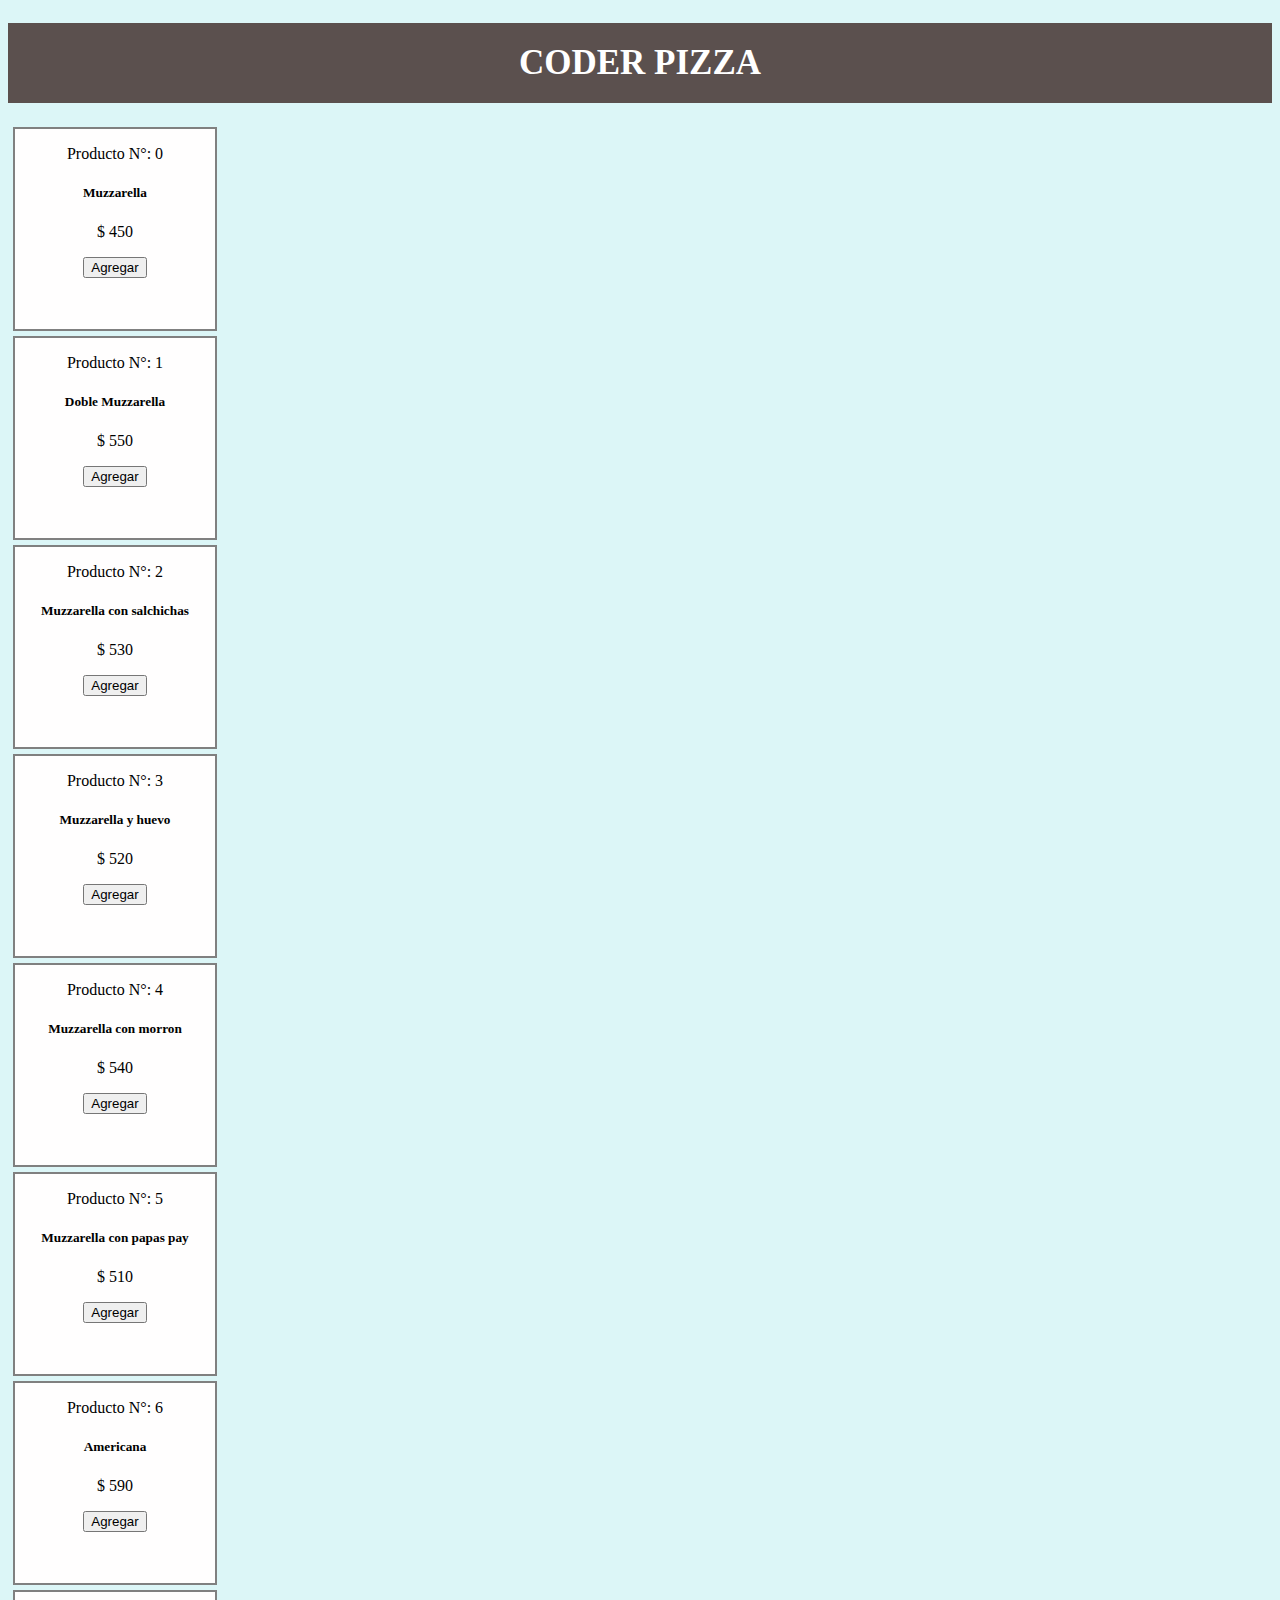
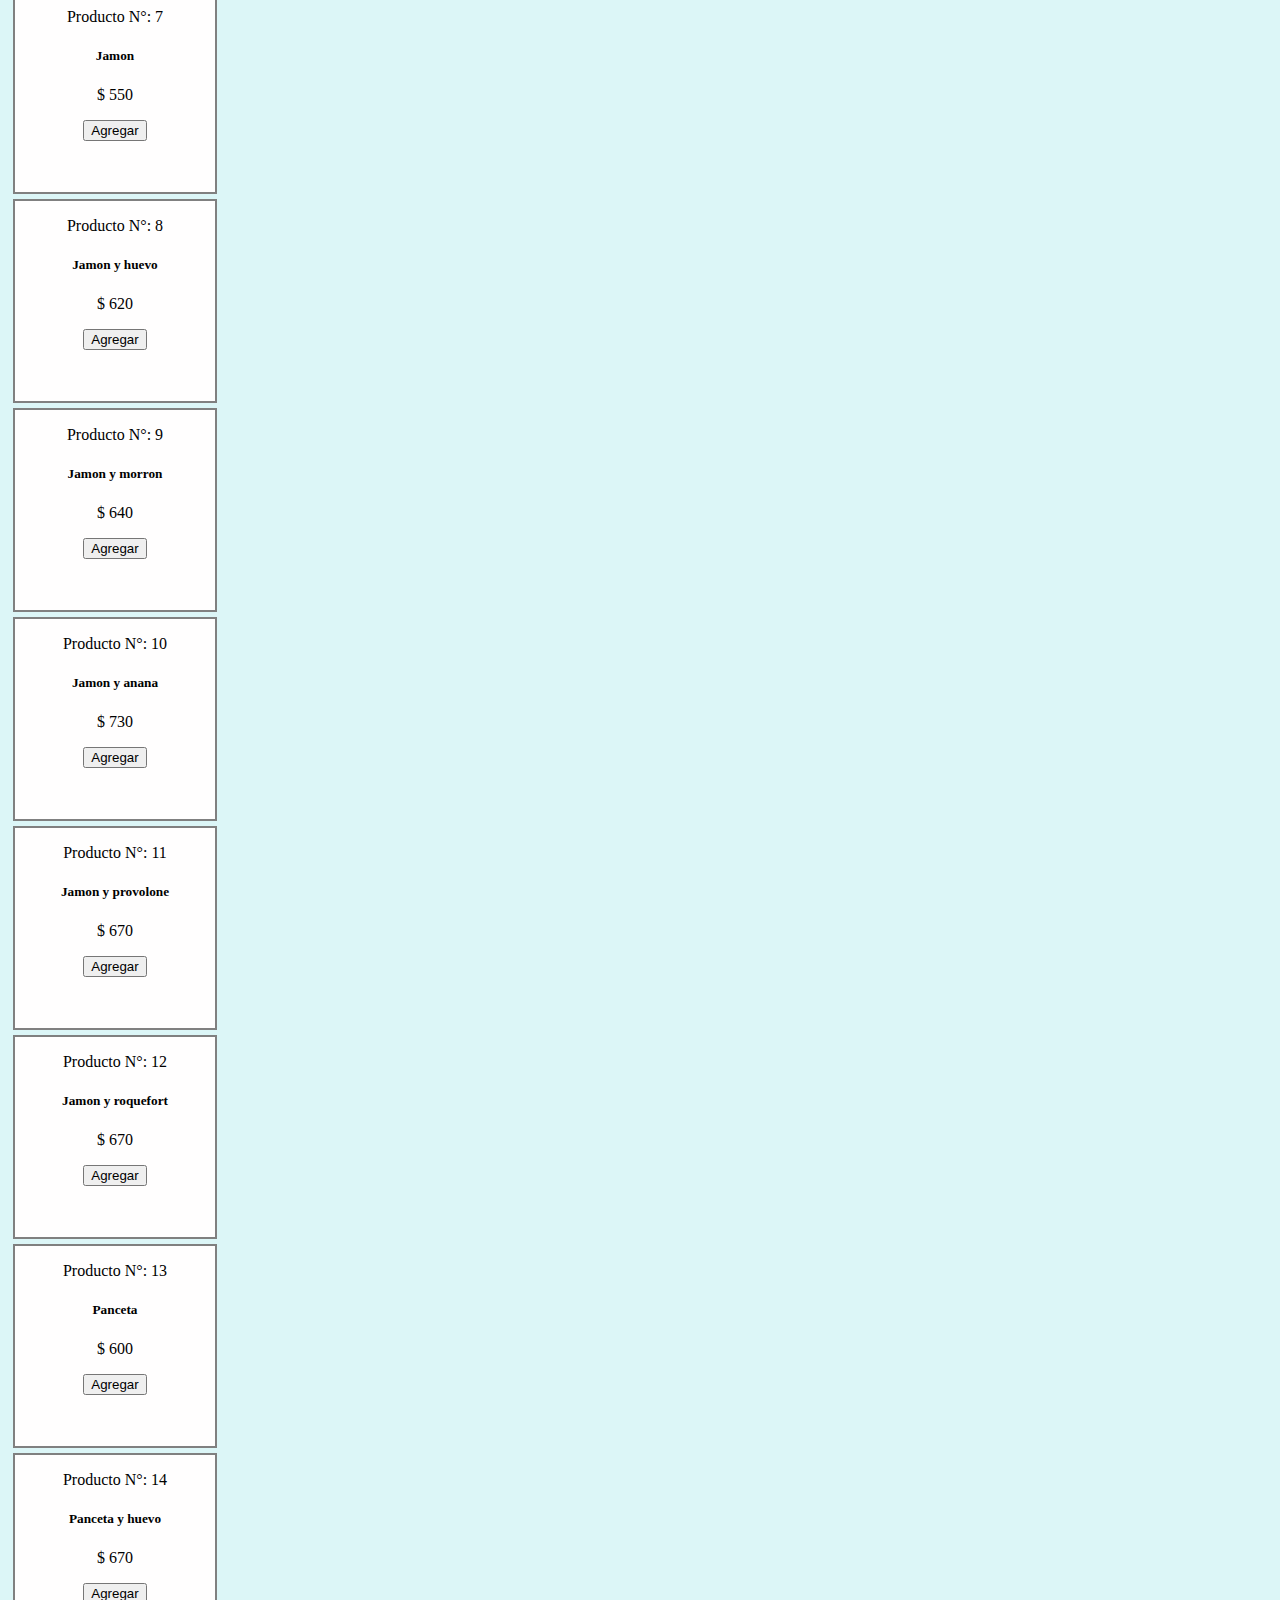
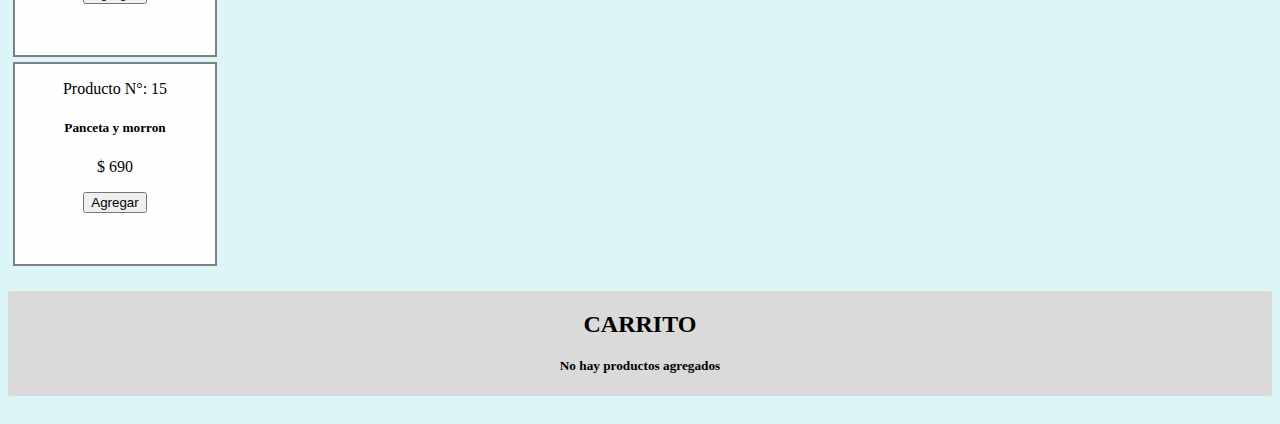
==== index.html @ 09f2916c "first commit" ====
<!DOCTYPE html>
<html lang="en">
<head>
    <meta charset="UTF-8">
    <meta http-equiv="X-UA-Compatible" content="IE=edge">
    <meta name="viewport" content="width=device-width, initial-scale=1.0">
    <link href="https://cdn.jsdelivr.net/npm/bootstrap@5.0.0-beta3/dist/css/bootstrap.min.css" rel="stylesheet" integrity="sha384-eOJMYsd53ii+scO/bJGFsiCZc+5NDVN2yr8+0RDqr0Ql0h+rP48ckxlpbzKgwra6" crossorigin="anonymous"> 
    <link rel="stylesheet" href="css/style.css">
    <title>Carrito de Compras</title>
</head>

<body>
    <h1>Coder Pizza</h1>
    
    <div class="row">
        <div id="productos"></div>
        <div class="col-md-8">
            <div id="listaProductos" class="row"></div>    
        </div>
        <div class="col-md-4">
            <div id="compra" class="col-md-6">
                <h2>CARRITO</h2>
                <div id="listaCompra"></div>
                <h5 id="total"></h5>          
            </div>
        </div>
    </div>
    <script src="https://code.jquery.com/jquery-3.6.0.js"></script>
    <script src="https://cdn.jsdelivr.net/npm/bootstrap@5.0.0-beta3/dist/js/bootstrap.bundle.min.js" integrity="sha384-JEW9xMcG8R+pH31jmWH6WWP0WintQrMb4s7ZOdauHnUtxwoG2vI5DkLtS3qm9Ekf" crossorigin="anonymous"></script>
    <script src="js/productos.js"></script>
    <script src="js/funciones.js"></script>
    <script src="js/app.js"></script>
   
</body>

</html>
---- css/style.css ----
body {
  background-color: #dcf6f7;
  text-align: center; }

h1 {
  text-align: center;
  font-size: 35px;
  background: #5B504E;
  color: white;
  padding: 20px 0;
  text-transform: uppercase; }

.col-md-3 {
  margin: 5px;
  border: 2px solid gray;
  background-color: #fffefe;
  width: 200px;
  height: 200px; }

#compra {
  width: 100%;
  background-color: #dadada;
  display: inline-block;
  border: 1 px solid gray;
  border-radius: 3px;
  margin: 20px 50px 20px 0;
  position: sticky;
  top: 20px; }

ul {
  text-align: left; }

#total {
  margin-top: 15px; }

.cantidad {
  color: green;
  font-size: 15px;
  font-weight: bold; }

#listaCompra > div {
  width: 60%;
  display: inline-block;
  border: 0.5px solid gray;
  border-radius: 5px;
  margin: 5px;
  list-style: none;
  background-color: white;
  padding: 10px; }

.btn-danger {
  width: 20px;
  font-size: 8px;
  height: 10px; }
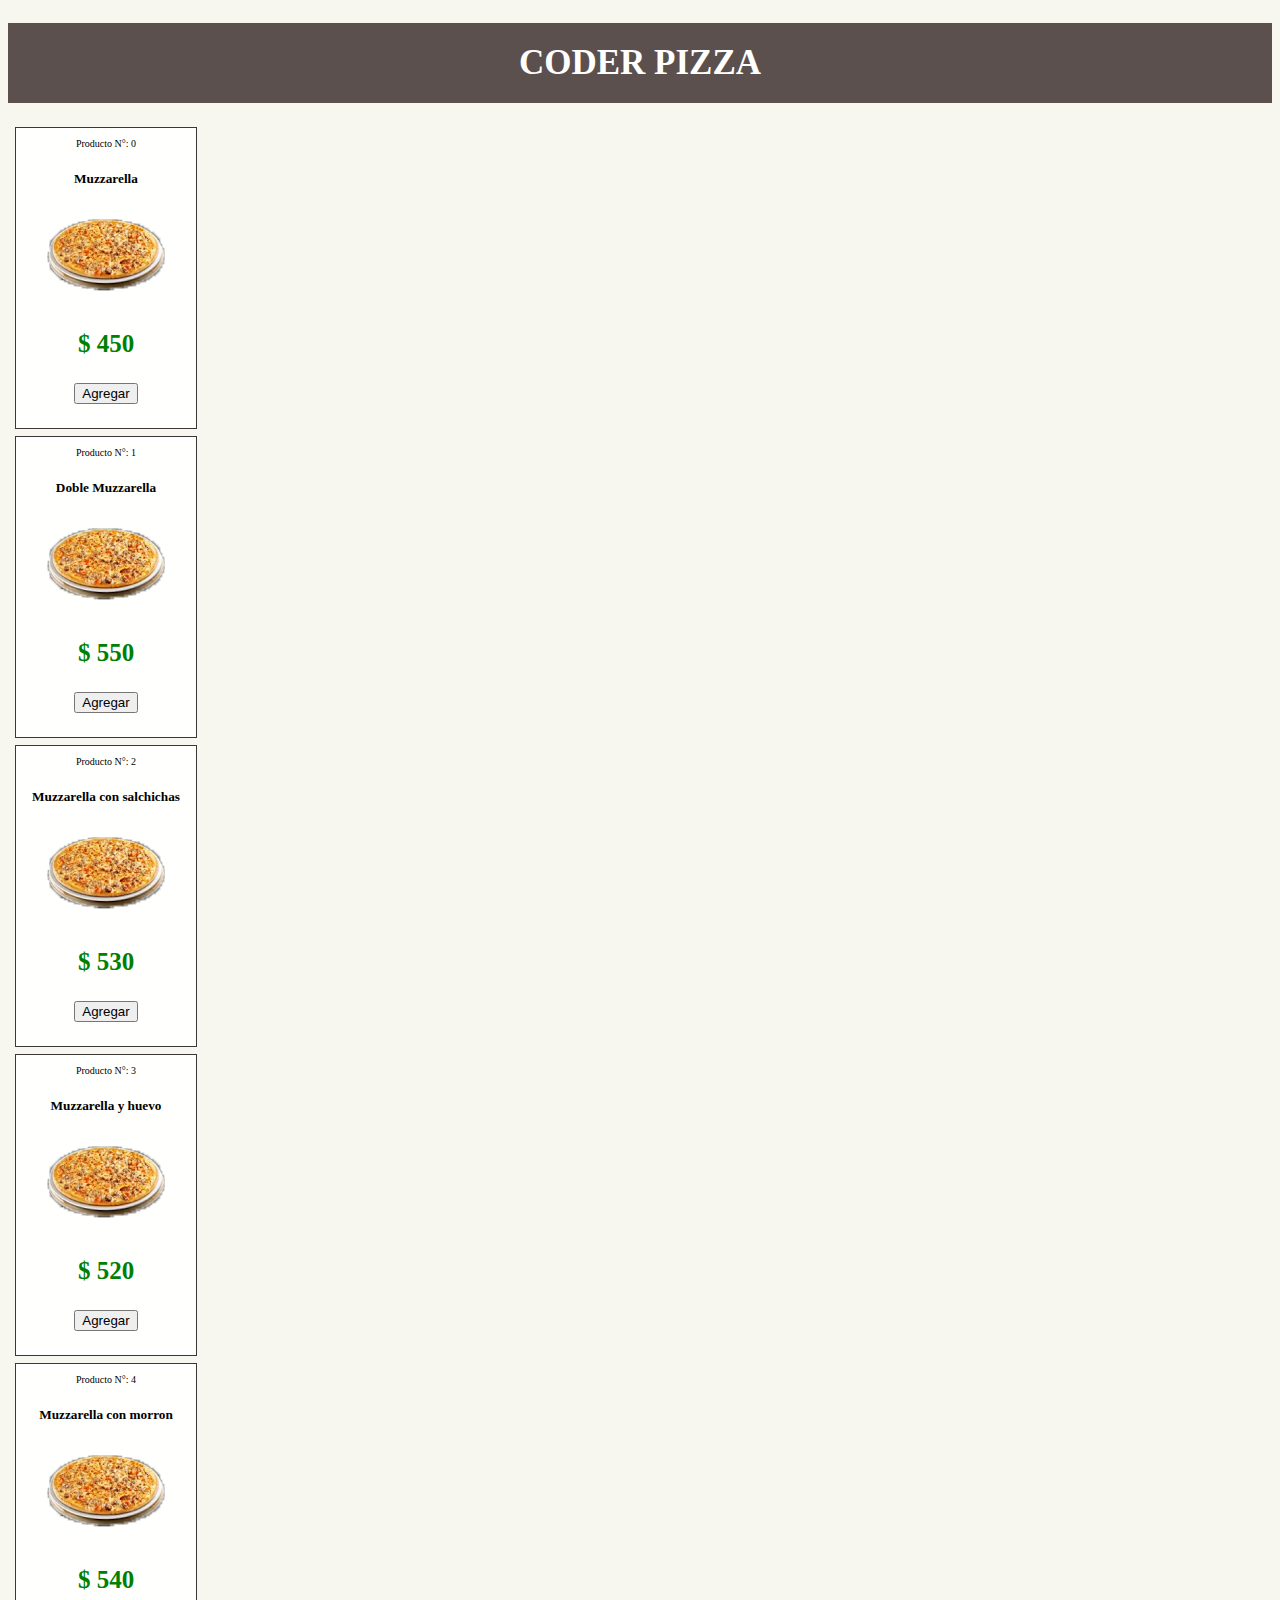
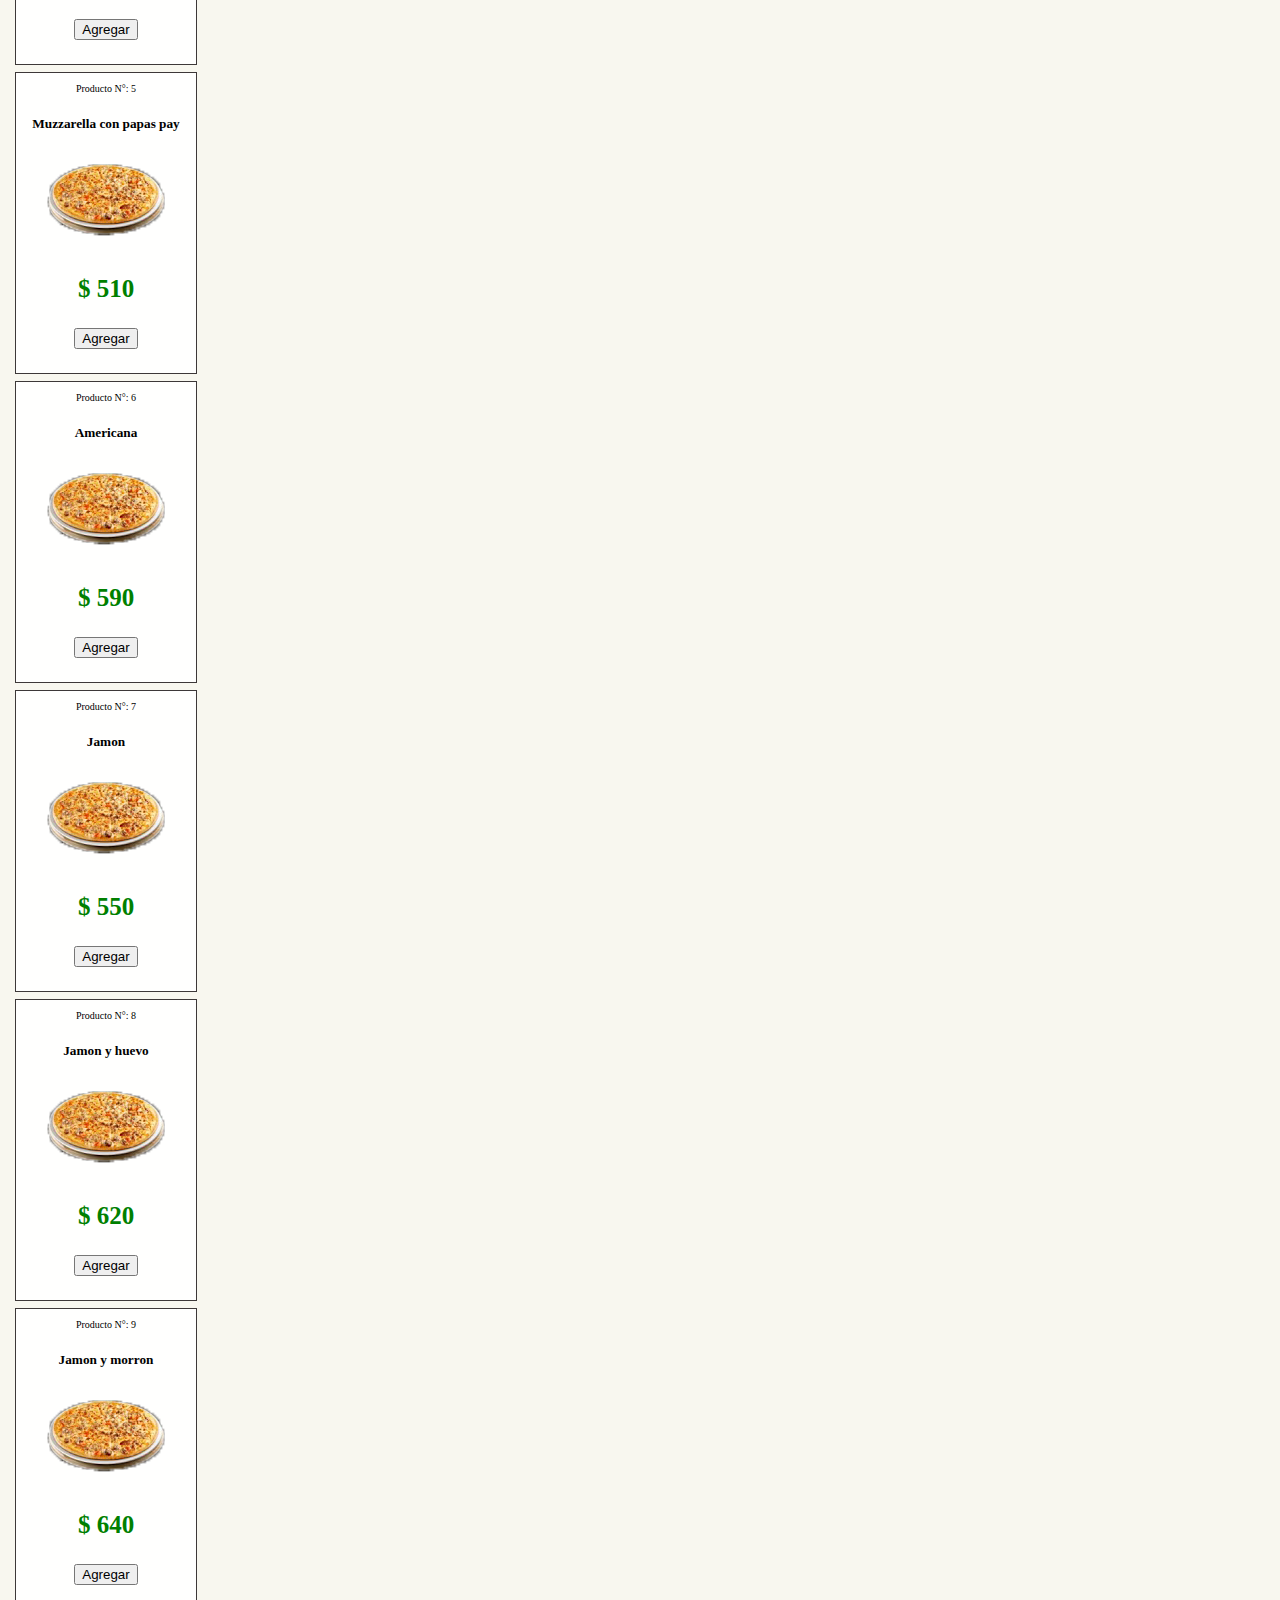
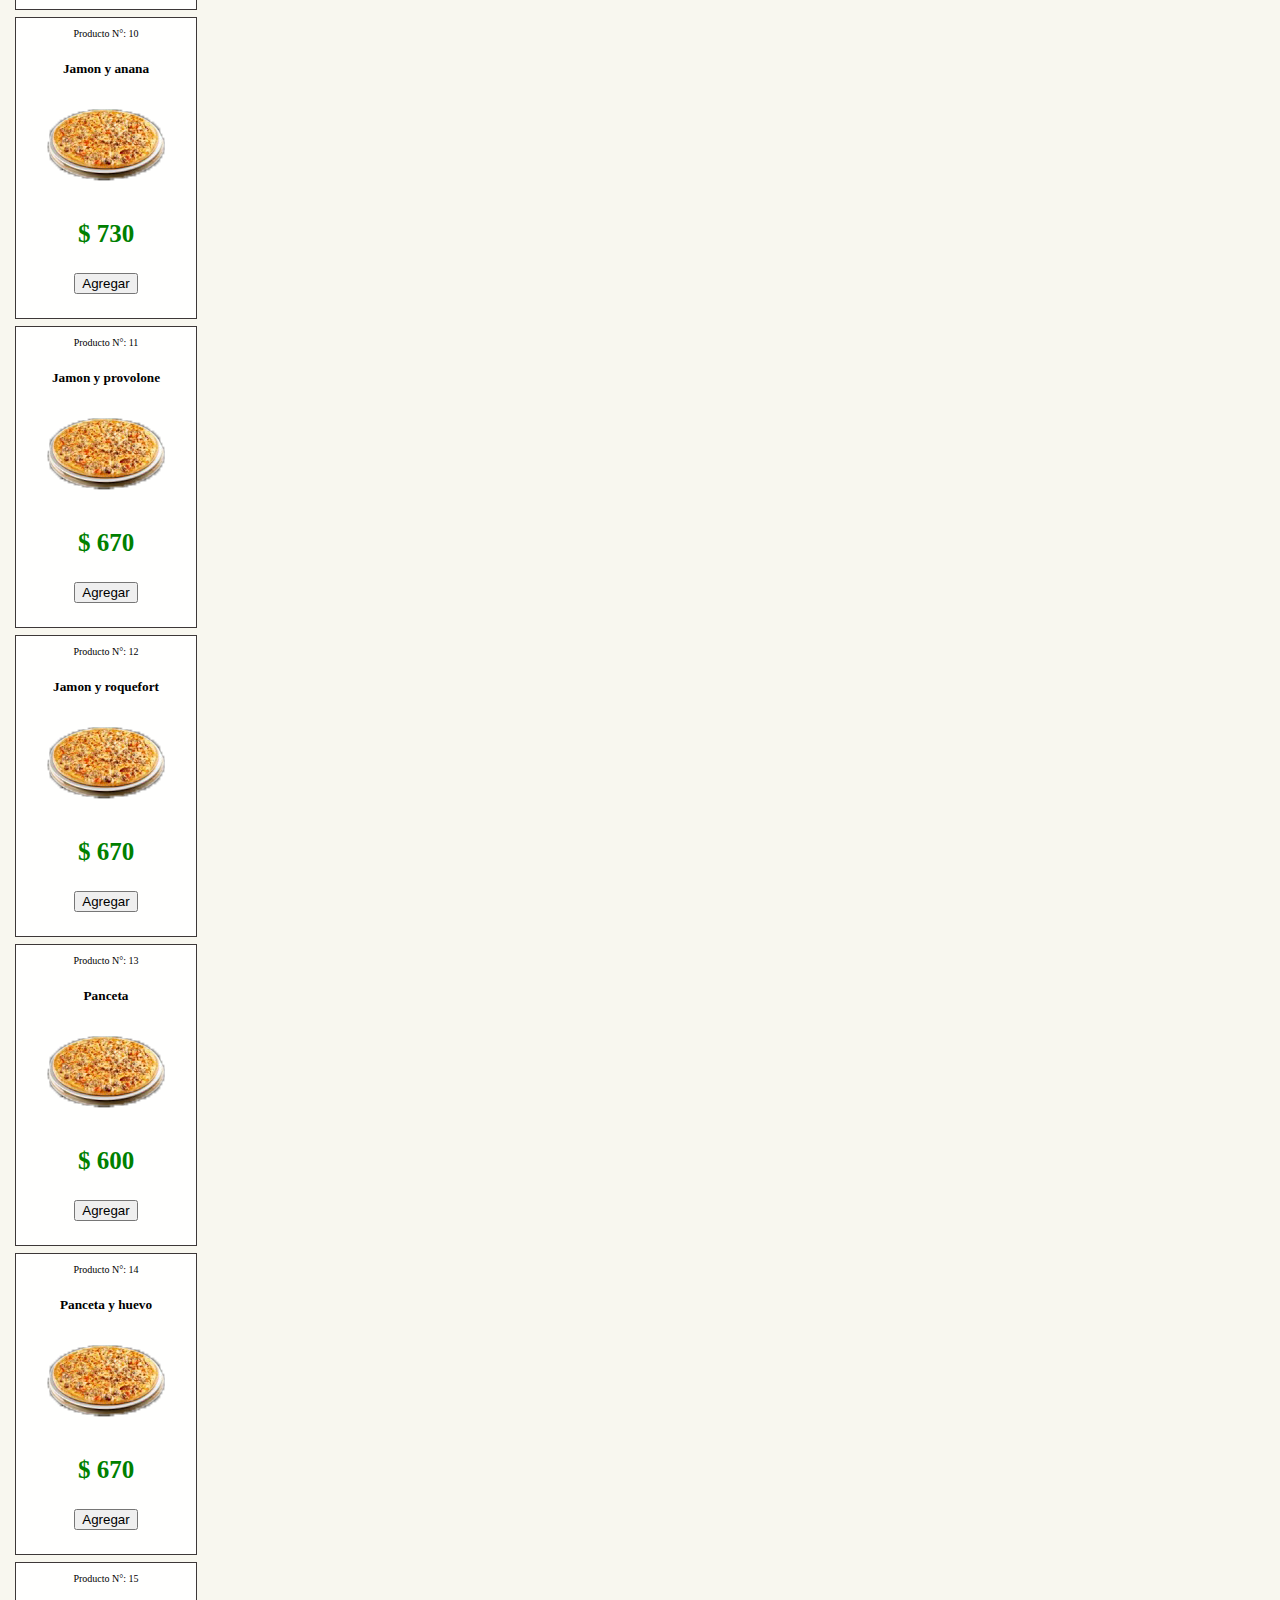
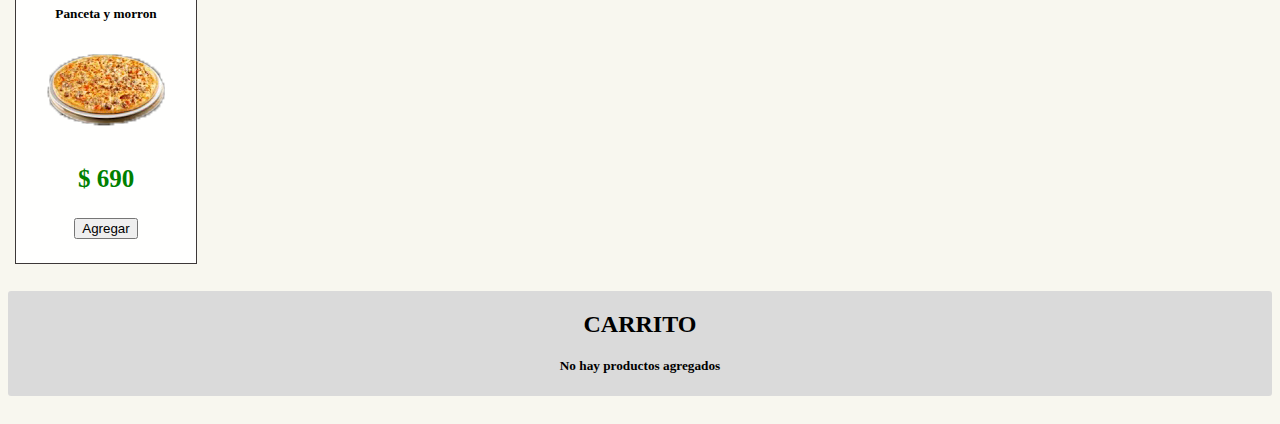
==== commit 7cc4049d: "Animando y mejorando style" ====
--- a/index.html
+++ b/index.html
@@ -12,12 +12,13 @@
 <body>
     <h1>Coder Pizza</h1>
     
-    <div class="row">
-        <div id="productos"></div>
-        <div class="col-md-8">
+    <div id="bodyPizza" class="row">
+       
+        <div class="col-md-9">
             <div id="listaProductos" class="row"></div>    
         </div>
-        <div class="col-md-4">
+        
+        <div class="col-md-3">
             <div id="compra" class="col-md-6">
                 <h2>CARRITO</h2>
                 <div id="listaCompra"></div>
--- a/css/style.css
+++ b/css/style.css
@@ -1,5 +1,5 @@
 body {
-  background-color: #dcf6f7;
+  background-color: #f8f7ef;
   text-align: center; }
 
 h1 {
@@ -10,12 +10,26 @@
   padding: 20px 0;
   text-transform: uppercase; }
 
-.col-md-3 {
-  margin: 5px;
-  border: 2px solid gray;
-  background-color: #fffefe;
-  width: 200px;
-  height: 200px; }
+.producto {
+  margin: 7px;
+  border: 1px solid #3d3838;
+  background-color: #fffffe;
+  width: 180px;
+  height: 300px; }
+  .producto .nProducto {
+    font-size: 10px; }
+  .producto img {
+    margin: 10px 0; }
+  .producto .precio {
+    color: green;
+    font-size: 25px;
+    font-weight: bold; }
+  .producto .cantidad {
+    color: green;
+    font-size: 15px;
+    font-weight: bold; }
+  .producto:hover {
+    border: 2px solid gray; }
 
 #compra {
   width: 100%;
@@ -26,6 +40,28 @@
   margin: 20px 50px 20px 0;
   position: sticky;
   top: 20px; }
+  #compra p {
+    color: #686767; }
+  #compra .ticket {
+    width: 100%; }
+    #compra .ticket input {
+      margin: 10px 0; }
+  #compra .total, #compra .detalle {
+    font-size: 20px;
+    color: black; }
+  #compra #listaCompra > div {
+    width: 60%;
+    display: inline-block;
+    border: 0.5px solid gray;
+    border-radius: 5px;
+    margin: 5px;
+    list-style: none;
+    background-color: white;
+    padding: 10px; }
+    #compra #listaCompra > div .btn-danger {
+      width: 20px;
+      font-size: 8px;
+      height: 10px; }
 
 ul {
   text-align: left; }
@@ -33,22 +69,8 @@
 #total {
   margin-top: 15px; }
 
-.cantidad {
-  color: green;
-  font-size: 15px;
-  font-weight: bold; }
-
-#listaCompra > div {
-  width: 60%;
+.ticket {
+  width: 50%;
   display: inline-block;
-  border: 0.5px solid gray;
-  border-radius: 5px;
-  margin: 5px;
-  list-style: none;
-  background-color: white;
-  padding: 10px; }
-
-.btn-danger {
-  width: 20px;
-  font-size: 8px;
-  height: 10px; }
+  height: 300px;
+  background-color: white; }
